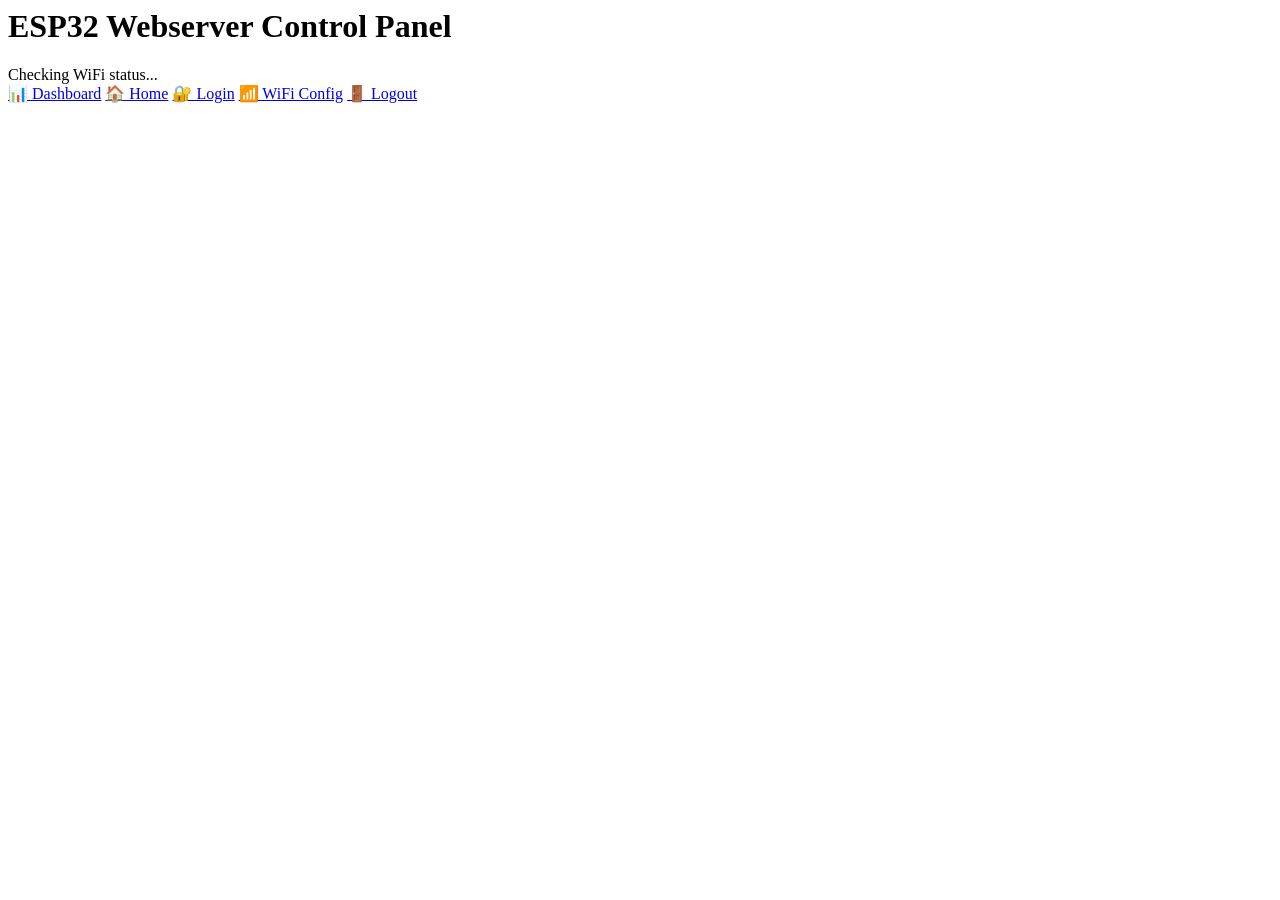
==== WebApp/html/index.html @ 78de2b15 "Add concept of assets Signed-off-by: Arghya Biswas <arghyabiswas05@gmail.com>" ====
<html>
    <head>
        <title>ESP32 Webserver Index</title>
        <meta name="viewport" content="width=device-width, initial-scale=1.0">
        <link rel="stylesheet" href="/Css/style.css">
    </head>
    <body>
        <div id="alertContainer"></div>

        <div class="container">
            <div id="loading-content" class="loading">
                <div class="loading-spinner"></div>
                <div>Checking WiFi connection...</div>
            </div>

            <div id="main-content" style="display: none;">
                <h1>ESP32 Webserver Control Panel</h1>

                <div id="wifiStatus" class="alert alert-info">
                    <span class="status-indicator status-connecting"></span>
                    Checking WiFi status...
                </div>

                <div class="nav-grid">
                    <a href="dshbrd" class="nav-item">📊 Dashboard</a>
                    <a href="home" class="nav-item">🏠 Home</a>
                    <a href="login" class="nav-item">🔐 Login</a>
                    <a href="wifi_config" class="nav-item btn-warning">📶 WiFi Config</a>
                    <a href="logout" class="nav-item btn-danger">🚪 Logout</a>
                </div>
            </div>
        </div>

        <script src="/Js/app.js"></script>
        <script>
            // Page-specific JavaScript
            window.addEventListener('load', function() {
                checkWiFiStatusAndRedirect();
            });

            async function checkWiFiStatusAndRedirect() {
                console.log("Checking WiFi status...");
                try {
                    const result = await api.getWiFiStatus();

                    if (result.success && result.data.connected) {
                        // WiFi is connected, show main content
                        document.getElementById('loading-content').style.display = 'none';
                        document.getElementById('main-content').style.display = 'block';
                        updateWiFiStatusDisplay(result.data);
                    } else {
                        // WiFi is not connected, redirect to WiFi config page
                        Utils.showAlert('WiFi not connected. Redirecting to WiFi configuration...', 'warning');
                        setTimeout(() => {
                            window.location.href = '/wifi_config';
                        }, 2000);
                    }
                } catch (error) {
                    console.error('Error checking WiFi status:', error);
                    // On error, show main content anyway (fallback)
                    document.getElementById('loading-content').style.display = 'none';
                    document.getElementById('main-content').style.display = 'block';
                    Utils.showAlert('Could not check WiFi status', 'danger');
                }
            }
        </script>
    </body>
</html>
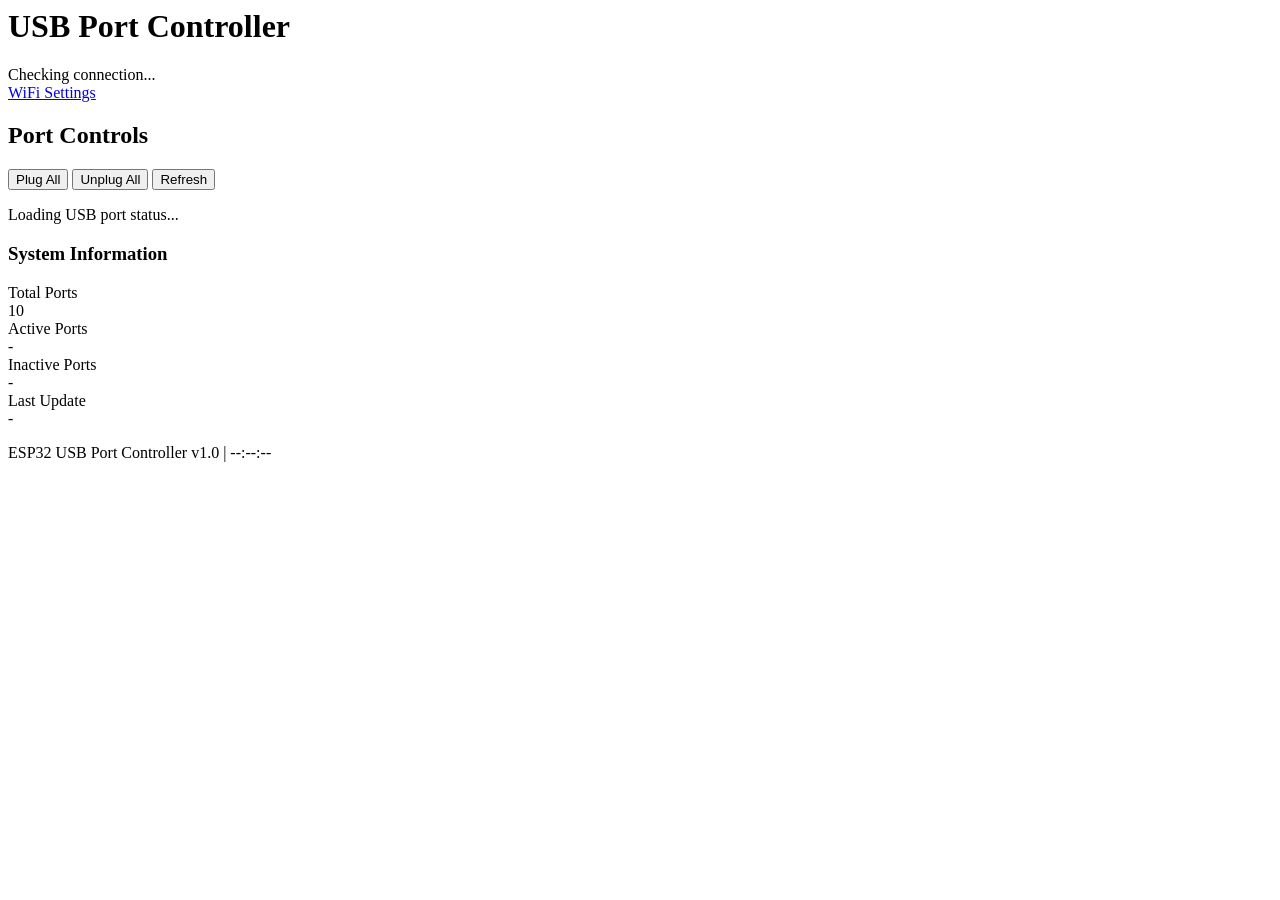
==== commit bfd8149c: "this temp files Signed-off-by: Arghya Biswas <arghyabiswas05@gmail.com>" ====
--- a/WebApp/html/index.html
+++ b/WebApp/html/index.html
@@ -1,68 +1,73 @@
 <html>
     <head>
-        <title>ESP32 Webserver Index</title>
+        <title>USB Port Controller</title>
         <meta name="viewport" content="width=device-width, initial-scale=1.0">
         <link rel="stylesheet" href="/Css/style.css">
     </head>
     <body>
-        <div id="alertContainer"></div>
+        <div class="container">
+            <header class="header">
+                <h1>USB Port Controller</h1>
+                <div class="header-controls">
+                    <div class="wifi-status" id="wifiStatus">
+                        <span class="status-indicator status-connecting"></span>
+                        <span id="wifiText">Checking connection...</span>
+                    </div>
+                    <a href="/wifi_config" class="btn btn-secondary">WiFi Settings</a>
+                </div>
+            </header>
 
-        <div class="container">
-            <div id="loading-content" class="loading">
-                <div class="loading-spinner"></div>
-                <div>Checking WiFi connection...</div>
+            <div class="controls-section">
+                <div class="section-header">
+                    <h2>Port Controls</h2>
+                    <div class="bulk-controls">
+                        <button class="btn btn-success" onclick="toggleAllPorts(true)">Plug All</button>
+                        <button class="btn btn-danger" onclick="toggleAllPorts(false)">Unplug All</button>
+                        <button class="btn btn-primary" onclick="refreshStatus()">Refresh</button>
+                    </div>
+                </div>
+
+                <div id="loadingMessage" class="loading">
+                    <div class="loading-spinner"></div>
+                    <p>Loading USB port status...</p>
+                </div>
+
+                <div id="usbPortsGrid" class="usb-ports-grid" style="display: none;">
+                    <!-- USB ports will be dynamically populated here -->
+                </div>
             </div>
 
-            <div id="main-content" style="display: none;">
-                <h1>ESP32 Webserver Control Panel</h1>
-
-                <div id="wifiStatus" class="alert alert-info">
-                    <span class="status-indicator status-connecting"></span>
-                    Checking WiFi status...
-                </div>
-
-                <div class="nav-grid">
-                    <a href="dshbrd" class="nav-item">📊 Dashboard</a>
-                    <a href="home" class="nav-item">🏠 Home</a>
-                    <a href="login" class="nav-item">🔐 Login</a>
-                    <a href="wifi_config" class="nav-item btn-warning">📶 WiFi Config</a>
-                    <a href="logout" class="nav-item btn-danger">🚪 Logout</a>
+            <div class="info-section">
+                <h3>System Information</h3>
+                <div class="info-grid">
+                    <div class="info-card">
+                        <div class="info-label">Total Ports</div>
+                        <div class="info-value" id="totalPorts">10</div>
+                    </div>
+                    <div class="info-card">
+                        <div class="info-label">Active Ports</div>
+                        <div class="info-value" id="activePorts">-</div>
+                    </div>
+                    <div class="info-card">
+                        <div class="info-label">Inactive Ports</div>
+                        <div class="info-value" id="inactivePorts">-</div>
+                    </div>
+                    <div class="info-card">
+                        <div class="info-label">Last Update</div>
+                        <div class="info-value" id="lastUpdate">-</div>
+                    </div>
                 </div>
             </div>
+
+            <div id="messageArea" class="message-area" style="display: none;">
+                <!-- Status messages will appear here -->
+            </div>
+
+            <footer class="footer">
+                <p>ESP32 USB Port Controller v1.0 | <span id="deviceTime">--:--:--</span></p>
+            </footer>
         </div>
 
         <script src="/Js/app.js"></script>
-        <script>
-            // Page-specific JavaScript
-            window.addEventListener('load', function() {
-                checkWiFiStatusAndRedirect();
-            });
-
-            async function checkWiFiStatusAndRedirect() {
-                console.log("Checking WiFi status...");
-                try {
-                    const result = await api.getWiFiStatus();
-
-                    if (result.success && result.data.connected) {
-                        // WiFi is connected, show main content
-                        document.getElementById('loading-content').style.display = 'none';
-                        document.getElementById('main-content').style.display = 'block';
-                        updateWiFiStatusDisplay(result.data);
-                    } else {
-                        // WiFi is not connected, redirect to WiFi config page
-                        Utils.showAlert('WiFi not connected. Redirecting to WiFi configuration...', 'warning');
-                        setTimeout(() => {
-                            window.location.href = '/wifi_config';
-                        }, 2000);
-                    }
-                } catch (error) {
-                    console.error('Error checking WiFi status:', error);
-                    // On error, show main content anyway (fallback)
-                    document.getElementById('loading-content').style.display = 'none';
-                    document.getElementById('main-content').style.display = 'block';
-                    Utils.showAlert('Could not check WiFi status', 'danger');
-                }
-            }
-        </script>
     </body>
 </html>
